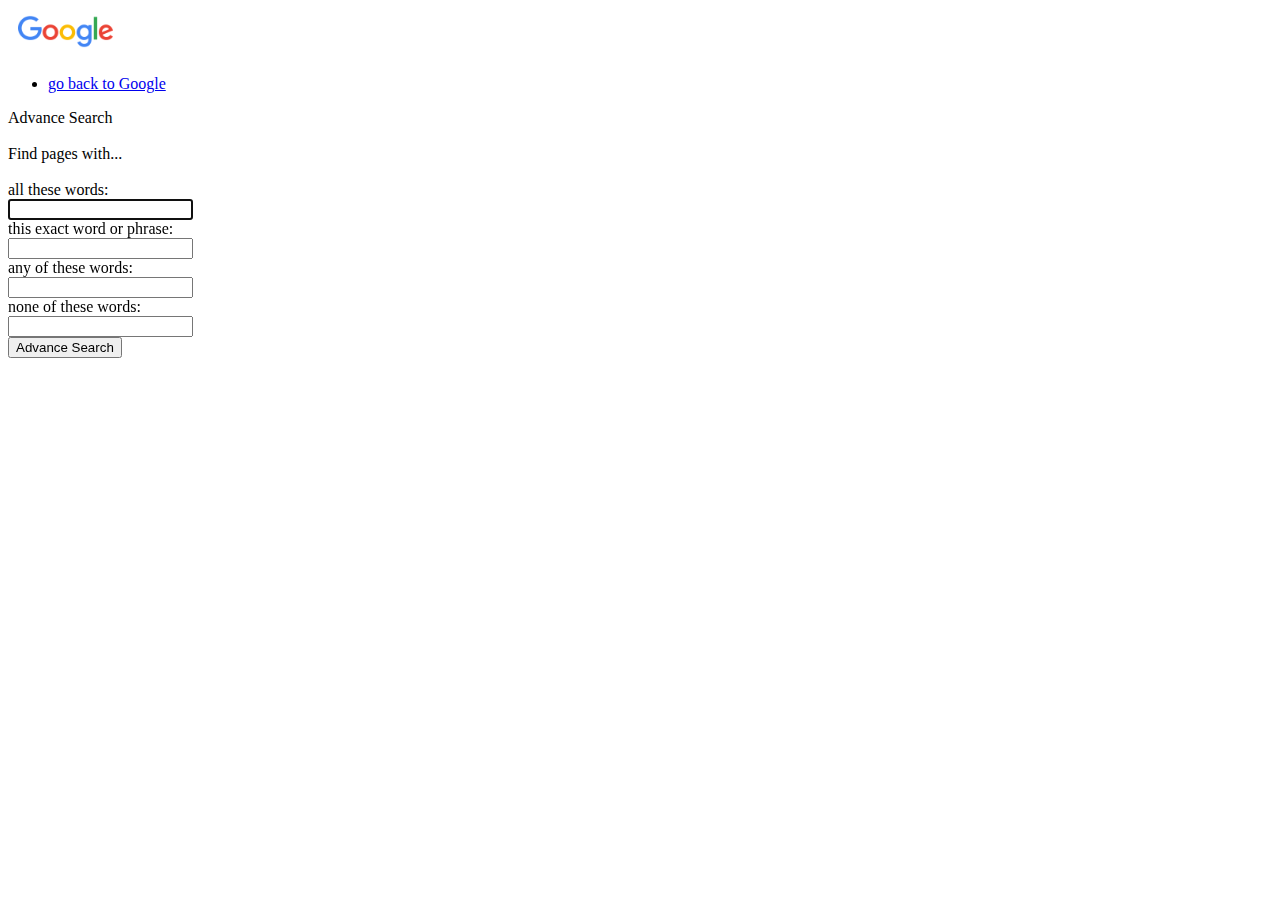
==== advance.html @ 683c023d "organized" ====
<!DOCTYPE html>
<html lang="en">

<head>
    <meta charset="UTF-8">
    <meta name="viewport" content="width=device-width, initial-scale=1.0">
    <link href="https://cdn.jsdelivr.net/npm/bootstrap@5.0.0-beta1/dist/css/bootstrap.min.css" rel="stylesheet"
        integrity="sha384-giJF6kkoqNQ00vy+HMDP7azOuL0xtbfIcaT9wjKHr8RbDVddVHyTfAAsrekwKmP1" crossorigin="anonymous">
    <link href="css/style.css" rel="stylesheet">
    <title>Advanced Search</title>
    <link href="assets/images/logo.png" rel="icon" type="imge/png">
</head>

<body>
    <nav class="navbar navbar-light bg-light">
        <span class="navbar-brand mb-0 h1">
            <img src="assets/images/google.png" id="brand">
        </span>
        <ul class="nav justify-content-end">
            <li class="nav-item">
                <a class="nav-link" href="index.html">go back to Google</a>
            </li>
        </ul>
    </nav>
    <div class="container">
        <div>
            <nav class="navbar">
                <span class="navbar-brand mb-0 h1">
                    <label class="text-danger">Advance Search</label>
                </span>
            </nav>
        </div>

        <br>

        <div class="border-top pt-5">
            <span>Find pages with...</span>
            <br>
            <br>
            <form action="https://google.com/search">
                <div class="form-group row">
                    <label class="col-sm-3 col-form-label" for="input0">all these words:</label>
                    <div class="col-sm-5">
                        <input type="text" class="form-control form-control-sm" autofocus="autofocus" name="as_q"
                            id="input0">
                    </div>
                </div>

                <div class="form-group row">
                    <label class="col-sm-3 col-form-label" for="input1">this exact word or phrase:</label>
                    <div class="col-sm-5">
                        <input type="text" class="form-control form-control-sm" name="as_epq" id="input1">
                    </div>
                </div>

                <div class="form-group row">
                    <label class="col-sm-3 col-form-label" for="input2">any of these words:</label>
                    <div class="col-sm-5">
                        <input type="text" class="form-control form-control-sm" name="as_oq" id="input2">
                    </div>
                </div>

                <div class="form-group row">
                    <label class="col-sm-3 col-form-label" for="input3">none of these words:</label>
                    <div class="col-sm-5">
                        <input type="text" class="form-control form-control-sm" name="as_eq" id="input3">
                    </div>
                </div>
                <div class="pt-2 col-sm-8 d-grid gap-2 d-md-flex justify-content-md-end">
                    <input type="submit" class="btn btn-primary btn-sm" value="Advance Search">
                </div>
            </form>
        </div>
    </div>
    <script src="https://cdn.jsdelivr.net/npm/bootstrap@5.0.0-beta1/dist/js/bootstrap.bundle.min.js"
        integrity="sha384-ygbV9kiqUc6oa4msXn9868pTtWMgiQaeYH7/t7LECLbyPA2x65Kgf80OJFdroafW"
        crossorigin="anonymous"></script>
</body>

</html>
---- css/style.css ----
body {
    box-sizing: content-box;
  }
.logoCenter {
    width: 300px; 
    height: 150px; 
    display: block;
    margin-left: auto;
    margin-right: auto;
}  
.inputSearch {
    background-color: white;
    background-image: url(free-icons-png-instagram-search-icon-white-11562954322qzcobg6iwo.png);
    background-position: 15px 15px;
    background-repeat: no-repeat;
    padding: 8px 5px 8px 35px;
    border: 1px solid #dfe1e5;
    border-radius: 20px;
}
.inputSearch:hover {
    box-shadow: 1px 1px 5px #dfe1e5;
}
.btnSearch:hover {
    border: 1px solid #dfe1e5;
    box-shadow: 1px 1px 5px #dfe1e5;
}
.main {
    margin-top: 100px;    
}
#form1 {
    width: 60%;
    margin: auto;
}
p {
    color: #4285f5;
    margin-left: 239px;
    margin-top: -50px;
}
.logoP {
    width: max-content;
    margin-bottom: 40px;
}
#brand {
    margin-left: 10px;
    width: 95px;
    height: 47px;
}
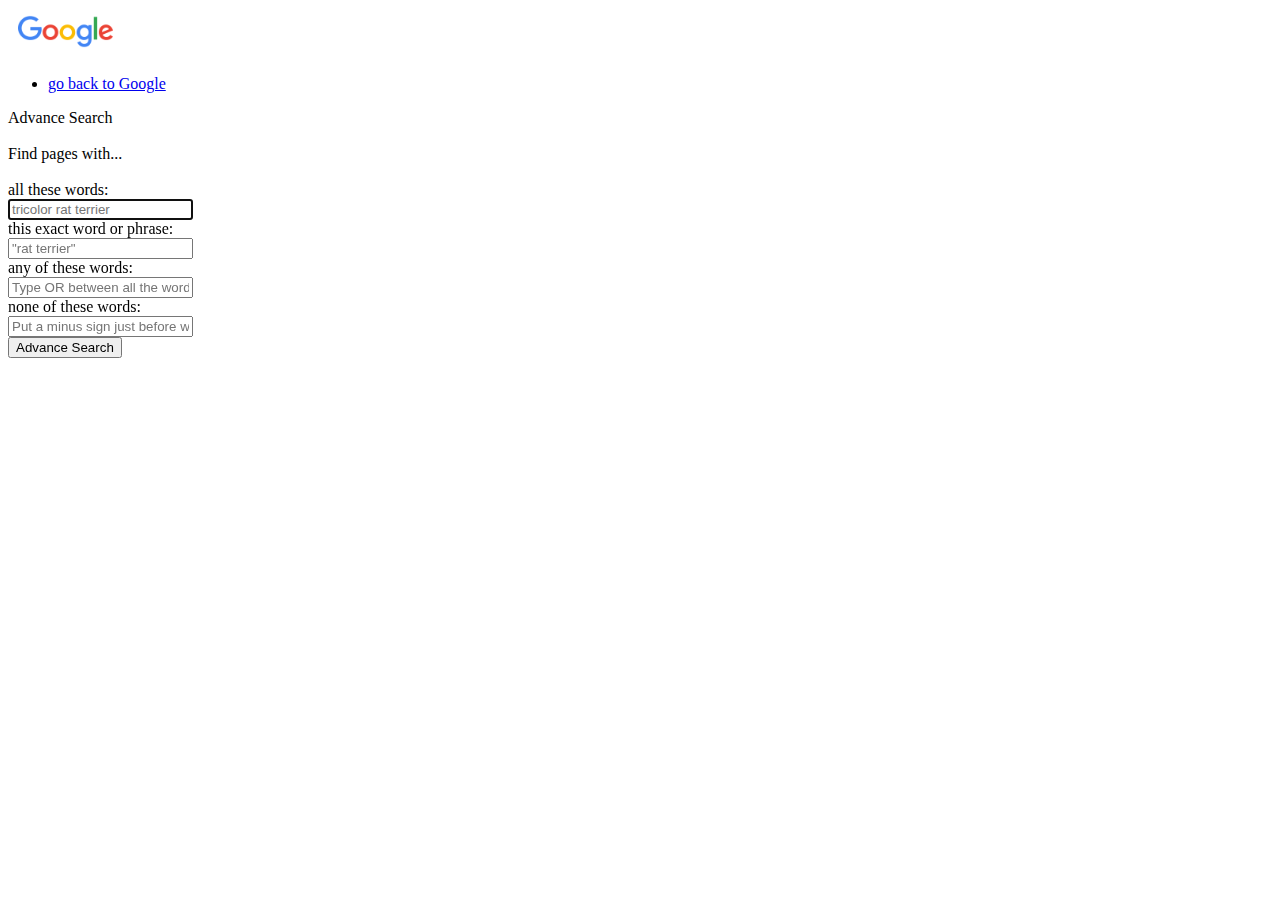
==== commit 70507c61: "bugs fixed" ====
--- a/advance.html
+++ b/advance.html
@@ -42,28 +42,28 @@
                     <label class="col-sm-3 col-form-label" for="input0">all these words:</label>
                     <div class="col-sm-5">
                         <input type="text" class="form-control form-control-sm" autofocus="autofocus" name="as_q"
-                            id="input0">
+                            id="input0" placeholder="tricolor rat terrier">
                     </div>
                 </div>
 
                 <div class="form-group row">
                     <label class="col-sm-3 col-form-label" for="input1">this exact word or phrase:</label>
                     <div class="col-sm-5">
-                        <input type="text" class="form-control form-control-sm" name="as_epq" id="input1">
+                        <input type="text" class="form-control form-control-sm" name="as_epq" id="input1" placeholder='"rat terrier"'>
                     </div>
                 </div>
 
                 <div class="form-group row">
                     <label class="col-sm-3 col-form-label" for="input2">any of these words:</label>
                     <div class="col-sm-5">
-                        <input type="text" class="form-control form-control-sm" name="as_oq" id="input2">
+                        <input type="text" class="form-control form-control-sm" name="as_oq" id="input2" placeholder="Type OR between all the words you want:  miniature OR standard">
                     </div>
                 </div>
 
                 <div class="form-group row">
                     <label class="col-sm-3 col-form-label" for="input3">none of these words:</label>
                     <div class="col-sm-5">
-                        <input type="text" class="form-control form-control-sm" name="as_eq" id="input3">
+                        <input type="text" class="form-control form-control-sm" name="as_eq" id="input3" placeholder="Put a minus sign just before words you don't want:  -rodent, -'Jack Russell'">
                     </div>
                 </div>
                 <div class="pt-2 col-sm-8 d-grid gap-2 d-md-flex justify-content-md-end">
--- a/css/style.css
+++ b/css/style.css
@@ -10,7 +10,7 @@
 }  
 .inputSearch {
     background-color: white;
-    background-image: url(free-icons-png-instagram-search-icon-white-11562954322qzcobg6iwo.png);
+    background-image: url(/assets/images/free-icons-png-instagram-search-icon-white-11562954322qzcobg6iwo.png);
     background-position: 15px 15px;
     background-repeat: no-repeat;
     padding: 8px 5px 8px 35px;
